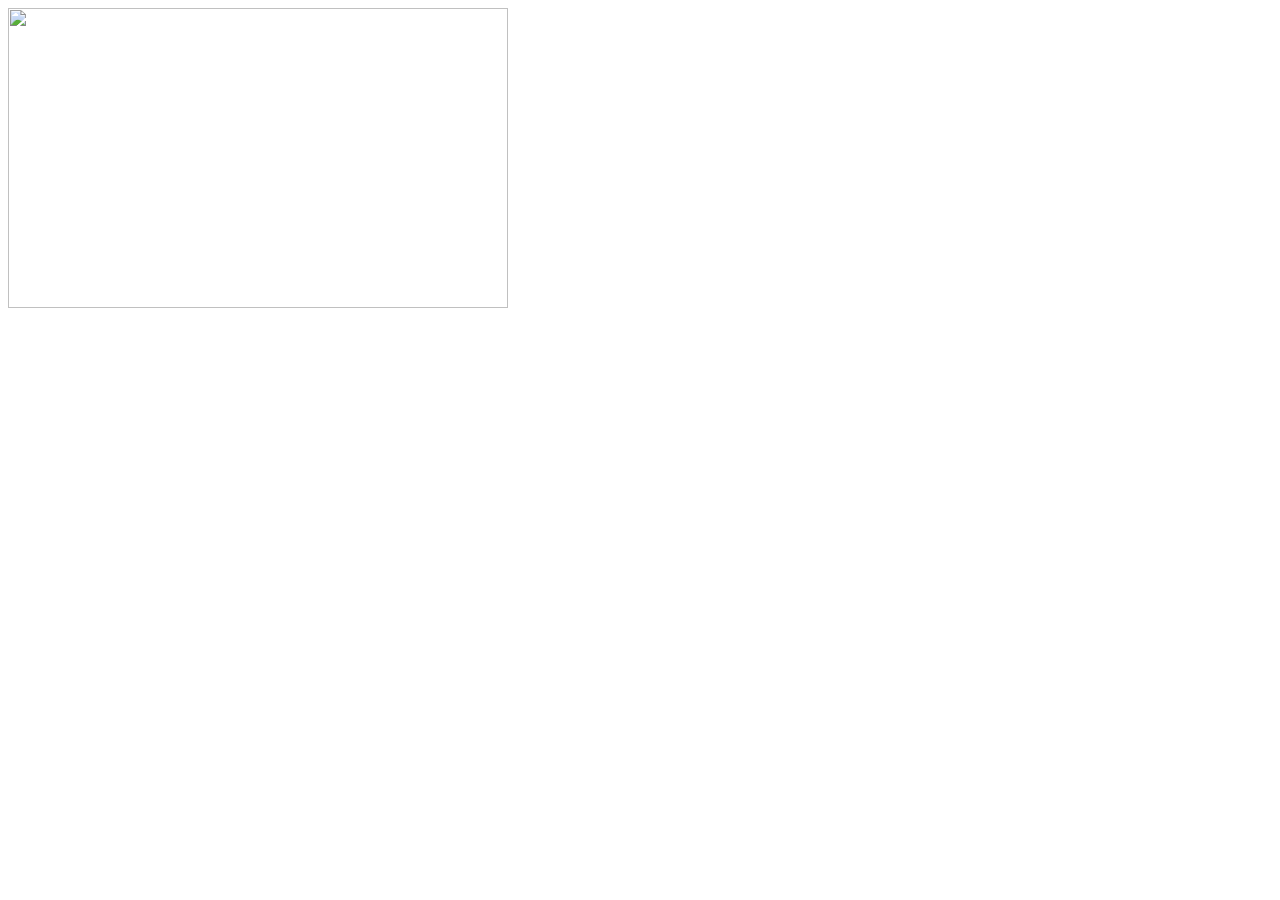
==== box.html @ 32af7ba8 "Created Album HTML and CSS files" ====
<!DOCTYPE html>
<html lang="en">
<head>
    <meta charset="UTF-8">
    <meta http-equiv="X-UA-Compatible" content="IE=edge">
    <meta name="viewport" content="width=device-width, initial-scale=1.0">
    <title>Document</title>
    <link rel="stylesheet" href="/Class1/box.css">
</head>
<body>
    <div class="parent">
        <img class="space-image" src="https://cdn.pixabay.com/photo/2017/08/30/01/05/milky-way-2695569_1280.jpg" height="300" width="500"
            loading="lazy" />
    </div>



    <!-- <div  class="parent">
        <div class="child">
            Child 
        </div>
    </div>
    <div  class="parent2">
        <div class="child2">
            Child 
        </div>
    </div> -->
</body>
</html>

<!-- Margin Collapsing between 2 boxes -->
<!-- CSS Positioning -->
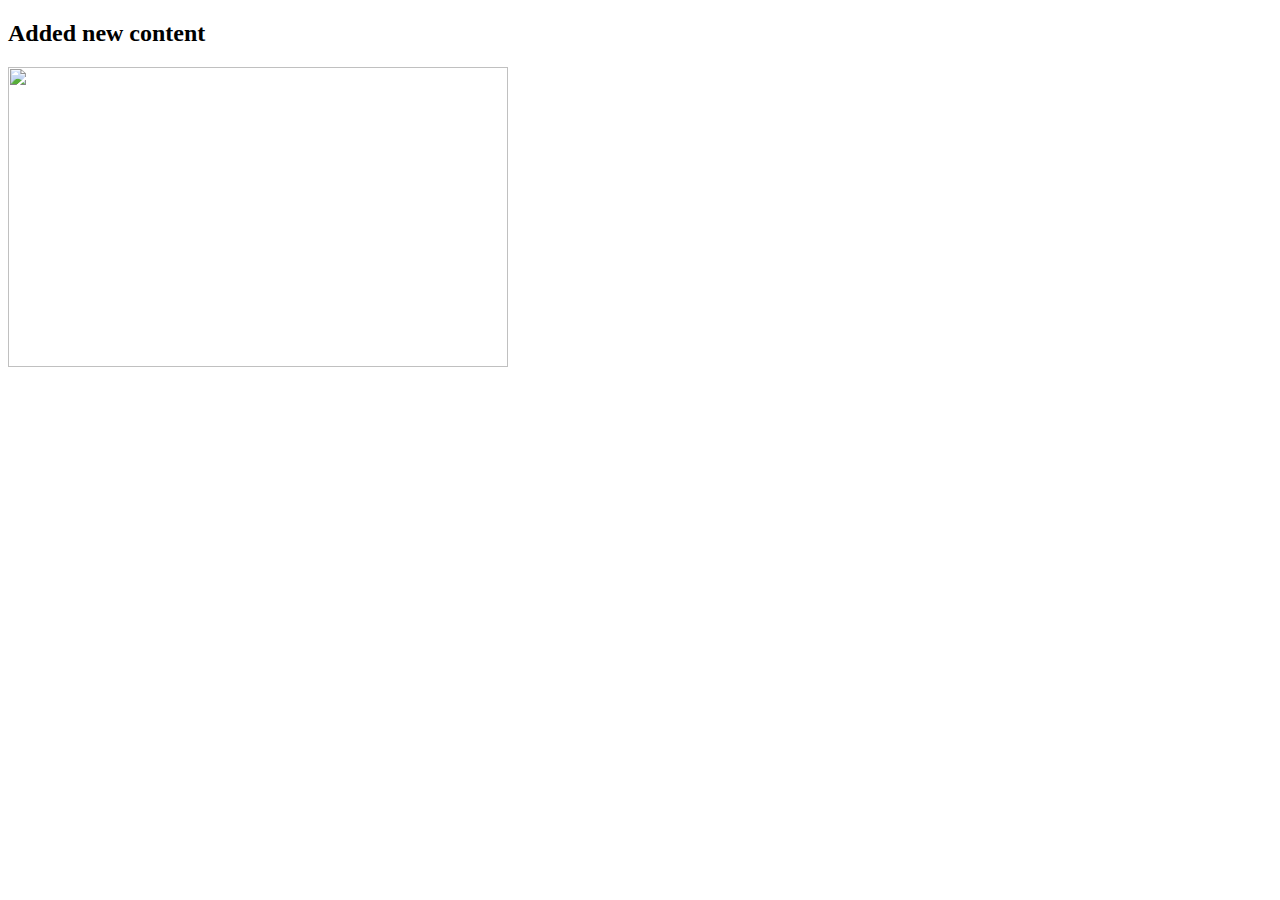
==== commit c58e90e7: "Modified Box.html" ====
--- a/box.html
+++ b/box.html
@@ -9,6 +9,7 @@
 </head>
 <body>
     <div class="parent">
+        <h2>Added new content</h2>
         <img class="space-image" src="https://cdn.pixabay.com/photo/2017/08/30/01/05/milky-way-2695569_1280.jpg" height="300" width="500"
             loading="lazy" />
     </div>
